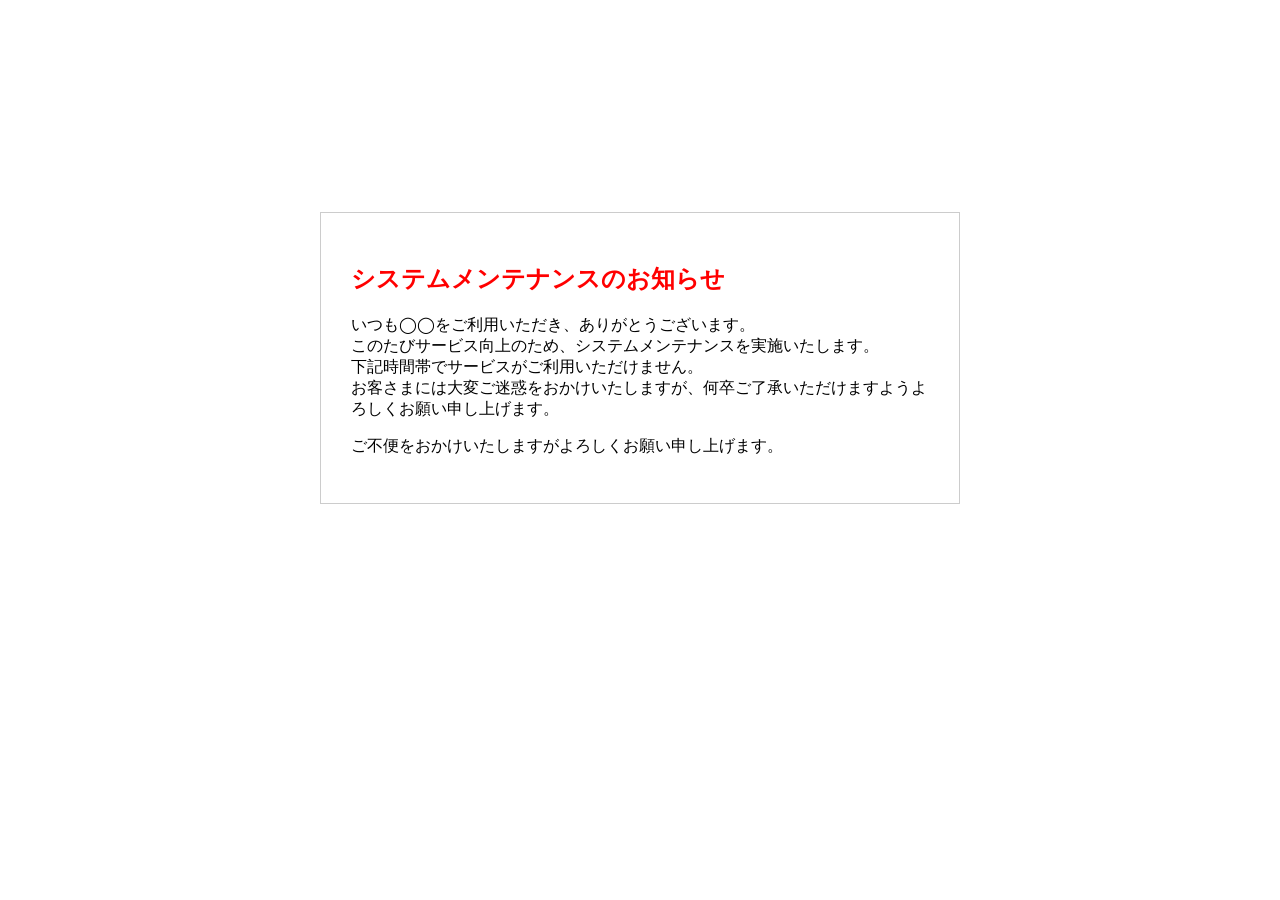
==== mente.html @ d2cb6f33 "メンテ追加" ====
<!DOCTYPE html>
<html>
  <head>
    <meta content='text/html; charset=UTF-8' http-equiv='Content-Type'>
    <title>システムメンテナンスのお知らせ</title>
  </head>
  <body>
	<video src="mente.mp4" autoplay></video>
    <div style='width: 640px; margin: 50px auto;'>
      <div style='border: 1px solid #ccc; padding: 30px; margin-top: 30px;'>
        <h2 style="color: #F00">システムメンテナンスのお知らせ</h2>
        <p>
          いつも◯◯をご利用いただき、ありがとうございます。<br />
          このたびサービス向上のため、システムメンテナンスを実施いたします。<br />
          下記時間帯でサービスがご利用いただけません。<br />
          お客さまには大変ご迷惑をおかけいたしますが、何卒ご了承いただけますようよろしくお願い申し上げます。
        </p>
        <p>
          ご不便をおかけいたしますがよろしくお願い申し上げます。
        </p>
      </div>
    </div>
  </body>
</html>
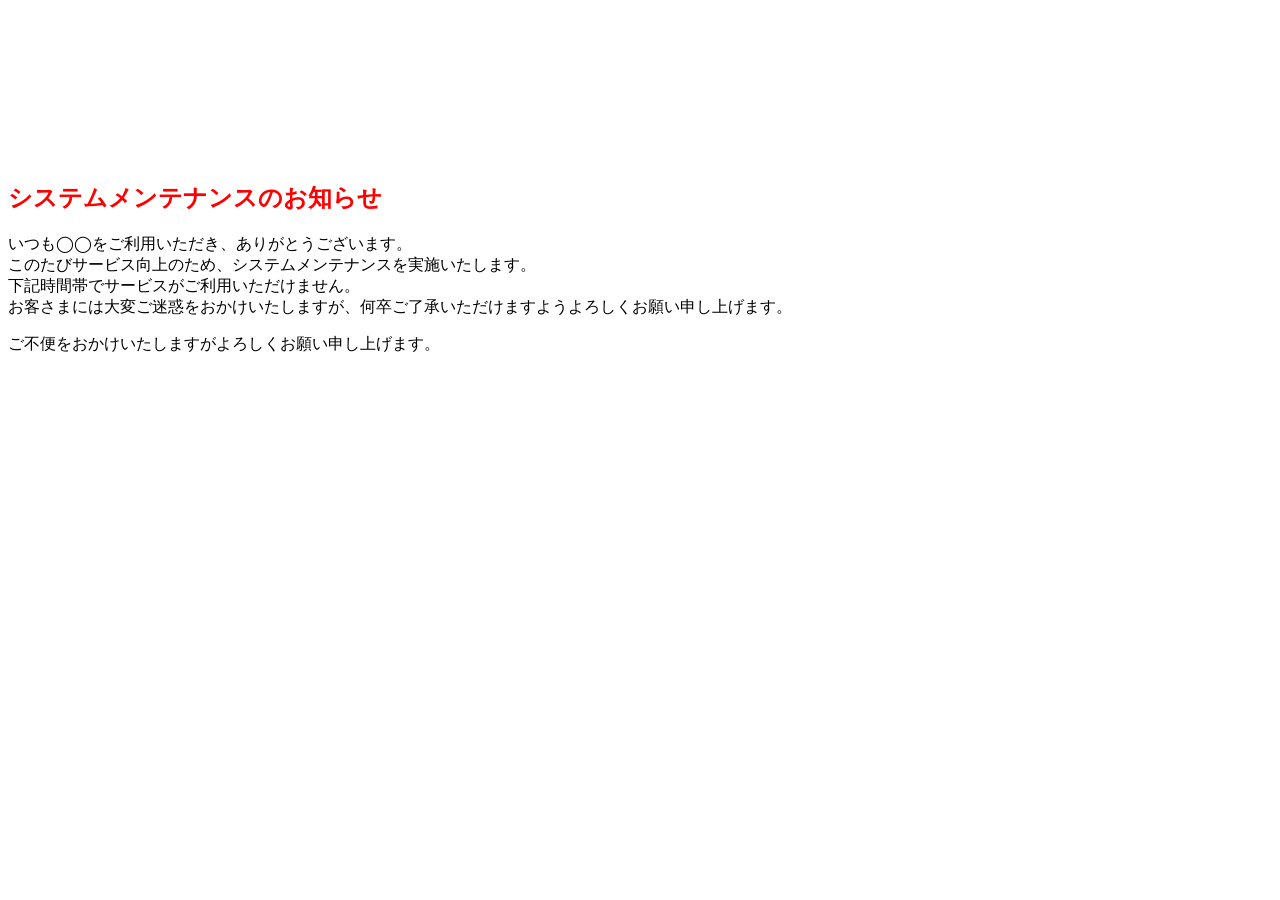
==== commit 30ab72b3: "実験２" ====
--- a/mente.html
+++ b/mente.html
@@ -6,8 +6,7 @@
   </head>
   <body>
 	<video src="mente.mp4" autoplay></video>
-    <div style='width: 640px; margin: 50px auto;'>
-      <div style='border: 1px solid #ccc; padding: 30px; margin-top: 30px;'>
+
         <h2 style="color: #F00">システムメンテナンスのお知らせ</h2>
         <p>
           いつも◯◯をご利用いただき、ありがとうございます。<br />
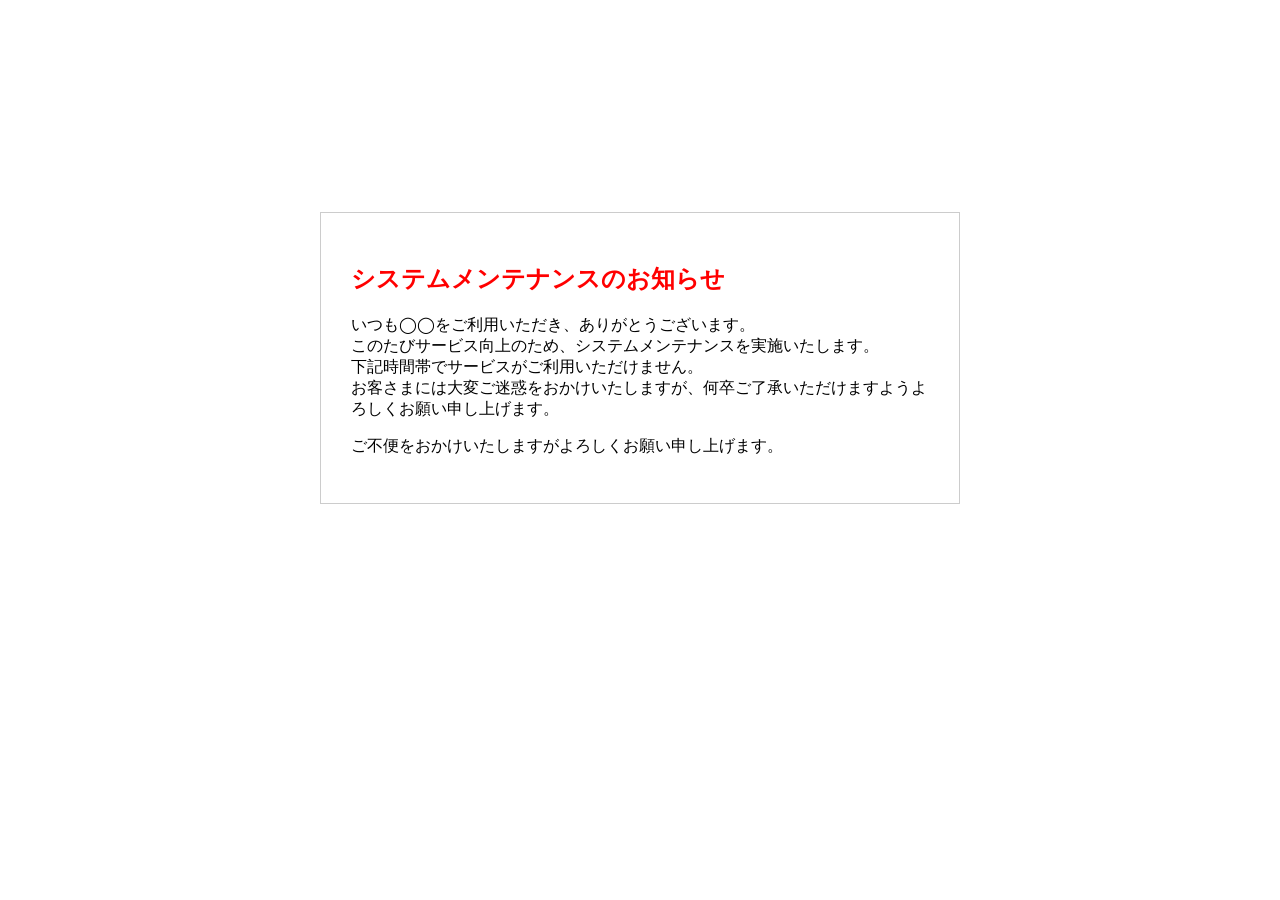
==== commit 5b63dd9c: "実験３" ====
--- a/mente.html
+++ b/mente.html
@@ -6,7 +6,8 @@
   </head>
   <body>
 	<video src="mente.mp4" autoplay></video>
-
+    <div style='width: 640px; margin: 50px auto;'>
+      <div style='border: 1px solid #ccc; padding: 30px; margin-top: 30px;'>
         <h2 style="color: #F00">システムメンテナンスのお知らせ</h2>
         <p>
           いつも◯◯をご利用いただき、ありがとうございます。<br />
